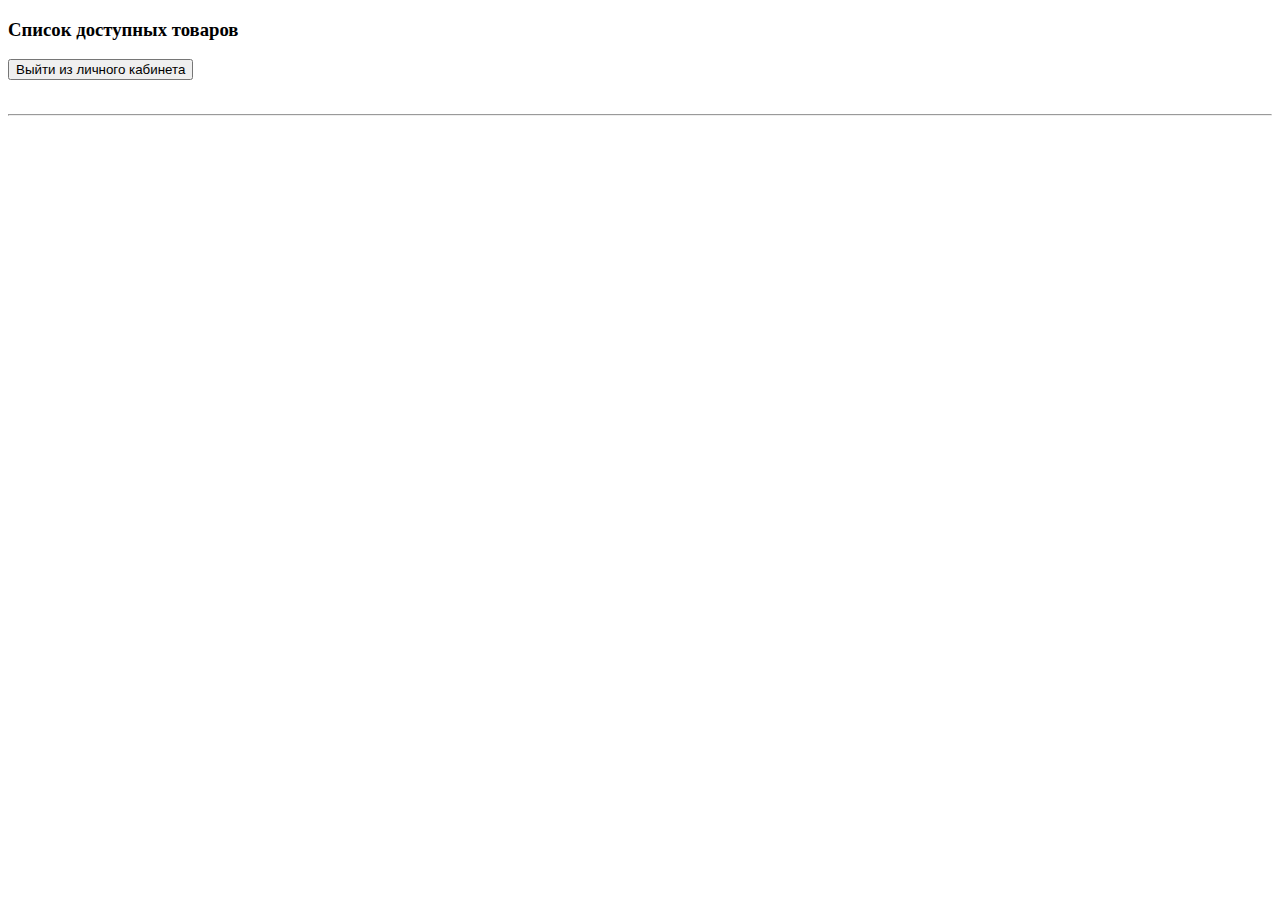
==== src/main/resources/templates/user/index.html @ d83dccd0 "Created forms for non-autorized users. They can see information about commodities" ====
<!DOCTYPE html>
<html lang="en">
<head>
    <meta charset="UTF-8">
    <title>Главная страница</title>
</head>
<body>
<h3>
    Список доступных товаров
</h3>
<form method="post" th:action="@{/logout}">
    <button type="submit">Выйти из личного кабинета</button>
</form>
<input type="hidden" th:name="${_csrf.parameterName}" th:value="${_csrf.token}">
<div th:each="product : ${products}">
    <img th:src="'/img/' + ${product.imageList[0].getFilename()}" width="300px">
    <br>
    <a th:href = "@{/product/info/{id}(id=${product.getId()})}"
       th:text="${product.getTitle()}"></a>
    <p th:text="'Цена товара:' + ${product.getPrice()}"></p>

    <hr>

</div>
</body>
</html>
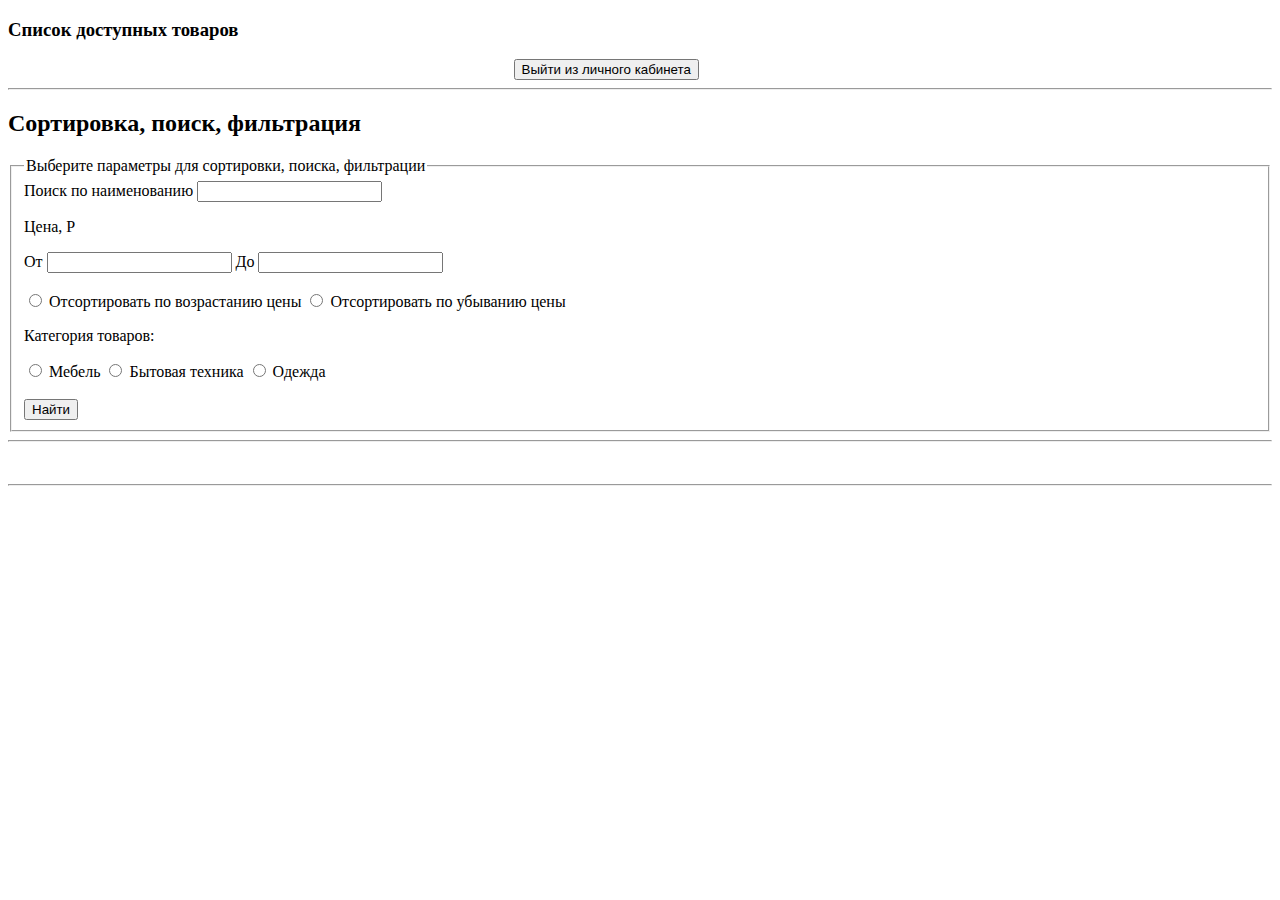
==== commit df60ba5e: "Created sorts-forms for non-autorized users. They can see information about commodities and choose o" ====
--- a/src/main/resources/templates/user/index.html
+++ b/src/main/resources/templates/user/index.html
@@ -8,9 +8,47 @@
 <h3>
     Список доступных товаров
 </h3>
-<form method="post" th:action="@{/logout}">
+<form method="post" th:action="@{/logout}" style="padding-left: 40%">
     <button type="submit">Выйти из личного кабинета</button>
 </form>
+
+<hr>
+<h2>Сортировка, поиск, фильтрация </h2>
+<form th:method="POST" th:action="@{/product/search}">
+    <fieldset> <!--РАМКА, LEGEND встроенное поле в окошко -->
+        <legend> Выберите параметры для сортировки, поиска, фильтрации</legend>
+        <label for="search"> Поиск по наименованию</label>
+        <input type="text" id="search" name="search">
+        <br>
+        <p>Цена, Р</p>
+        <label for="ot">От</label>
+        <input type="text" name="ot" id="ot">
+        <label for="do">До</label>
+        <input type="text" name="do" id="do">
+        <br>
+        <br>
+        <div>
+            <input type="radio" id="ascending_price"name="price">
+            <label for="ascending_price">Отсортировать по возрастанию цены</label>
+            <input type="radio" id="descending_price"name="price">
+            <label for="descending_price">Отсортировать по убыванию цены</label>
+            <p>Категория товаров: </p>
+            <!--Категории товаров furniture/clothes/appliances-->
+            <input type="radio" id="furniture" name="contract">
+            <label for="furniture">Мебель</label>
+            <input type="radio" id="appliances" name="contract">
+            <label for="appliances">Бытовая техника</label>
+            <input type="radio" id="clothes" name="contract">
+            <label for="clothes">Одежда</label>
+            <br>
+            <br>
+            <input type="submit" value="Найти">
+
+        </div>
+    </fieldset>
+</form>
+<hr>
+
 <input type="hidden" th:name="${_csrf.parameterName}" th:value="${_csrf.token}">
 <div th:each="product : ${products}">
     <img th:src="'/img/' + ${product.imageList[0].getFilename()}" width="300px">
@@ -20,7 +58,6 @@
     <p th:text="'Цена товара:' + ${product.getPrice()}"></p>
 
     <hr>
-
 </div>
 </body>
 </html>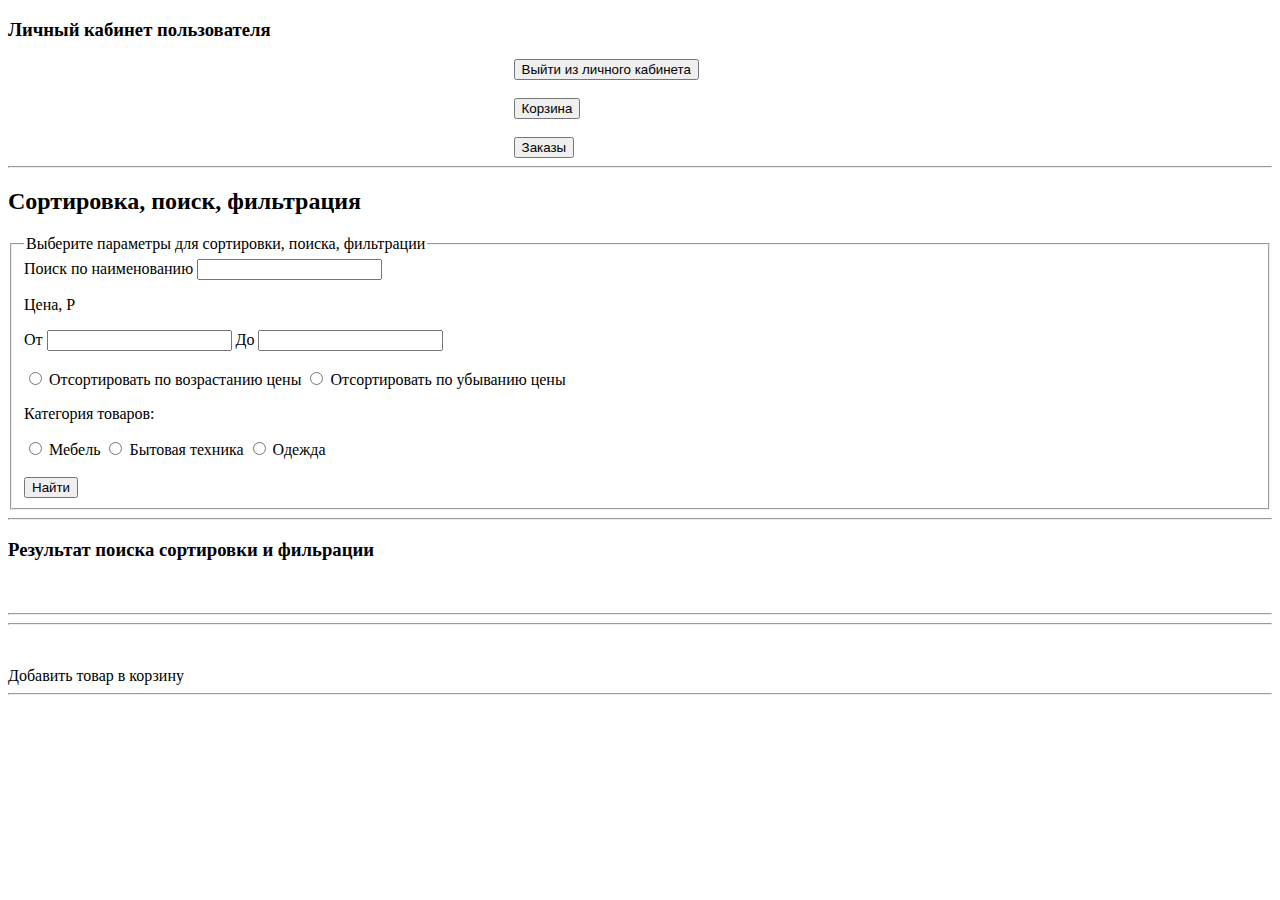
==== commit 2fc4eee2: "Created base App-shop" ====
--- a/src/main/resources/templates/user/index.html
+++ b/src/main/resources/templates/user/index.html
@@ -6,39 +6,48 @@
 </head>
 <body>
 <h3>
-    Список доступных товаров
+    Личный кабинет пользователя
 </h3>
 <form method="post" th:action="@{/logout}" style="padding-left: 40%">
     <button type="submit">Выйти из личного кабинета</button>
 </form>
+<br>
+<form method="get" th:action="@{/cart}" style="padding-left: 40%">
+    <button type="submit">Корзина</button>
+</form>
+<br>
+<form method="get" th:action="@{/orders}" style="padding-left: 40%">
+    <button type="submit">Заказы</button>
+</form>
 
 <hr>
 <h2>Сортировка, поиск, фильтрация </h2>
-<form th:method="POST" th:action="@{/product/search}">
+<form th:method="POST" th:action="@{/personal_account/product/search}">
+    <input type="hidden" th:name="${_csrf.parameterName}" th:value="${_csrf.token}">
     <fieldset> <!--РАМКА, LEGEND встроенное поле в окошко -->
         <legend> Выберите параметры для сортировки, поиска, фильтрации</legend>
         <label for="search"> Поиск по наименованию</label>
-        <input type="text" id="search" name="search">
+        <input type="text" id="search" name="search" th:value="*{value_search}">
         <br>
         <p>Цена, Р</p>
         <label for="ot">От</label>
-        <input type="text" name="ot" id="ot">
+        <input type="text" name="ot" id="ot" th:value="*{value_price_ot}">
         <label for="do">До</label>
-        <input type="text" name="do" id="do">
+        <input type="text" name="do" id="do" th:value="*{value_price_do}">
         <br>
         <br>
         <div>
-            <input type="radio" id="ascending_price"name="price">
+            <input type="radio" id="ascending_price"name="price" value="sorted_by_ascending_price">
             <label for="ascending_price">Отсортировать по возрастанию цены</label>
-            <input type="radio" id="descending_price"name="price">
+            <input type="radio" id="descending_price"name="price" value="sorted_by_descending_price">
             <label for="descending_price">Отсортировать по убыванию цены</label>
             <p>Категория товаров: </p>
             <!--Категории товаров furniture/clothes/appliances-->
-            <input type="radio" id="furniture" name="contract">
+            <input type="radio" id="furniture" name="contract" value="furniture">
             <label for="furniture">Мебель</label>
-            <input type="radio" id="appliances" name="contract">
+            <input type="radio" id="appliances" name="contract" value="appliances">
             <label for="appliances">Бытовая техника</label>
-            <input type="radio" id="clothes" name="contract">
+            <input type="radio" id="clothes" name="contract" value="clothes">
             <label for="clothes">Одежда</label>
             <br>
             <br>
@@ -48,6 +57,17 @@
     </fieldset>
 </form>
 <hr>
+<h3>Результат поиска сортировки и фильрации</h3>
+<div th:each="product : ${search_product}">
+    <img th:src="'/img/' + ${product.imageList[0].getFilename()}" width="300px">
+    <br>
+    <a th:href = "@{/product/info/{id}(id=${product.getId()})}"
+       th:text="${product.getTitle()}"></a>
+    <p th:text="'Цена товара:' + ${product.getPrice()}"></p>
+
+    <hr>
+</div>
+<hr>
 
 <input type="hidden" th:name="${_csrf.parameterName}" th:value="${_csrf.token}">
 <div th:each="product : ${products}">
@@ -56,7 +76,7 @@
     <a th:href = "@{/product/info/{id}(id=${product.getId()})}"
        th:text="${product.getTitle()}"></a>
     <p th:text="'Цена товара:' + ${product.getPrice()}"></p>
-
+    <a th:href="@{/cart/add/{id}(id=${product.getId()})}">Добавить товар в корзину</a>
     <hr>
 </div>
 </body>
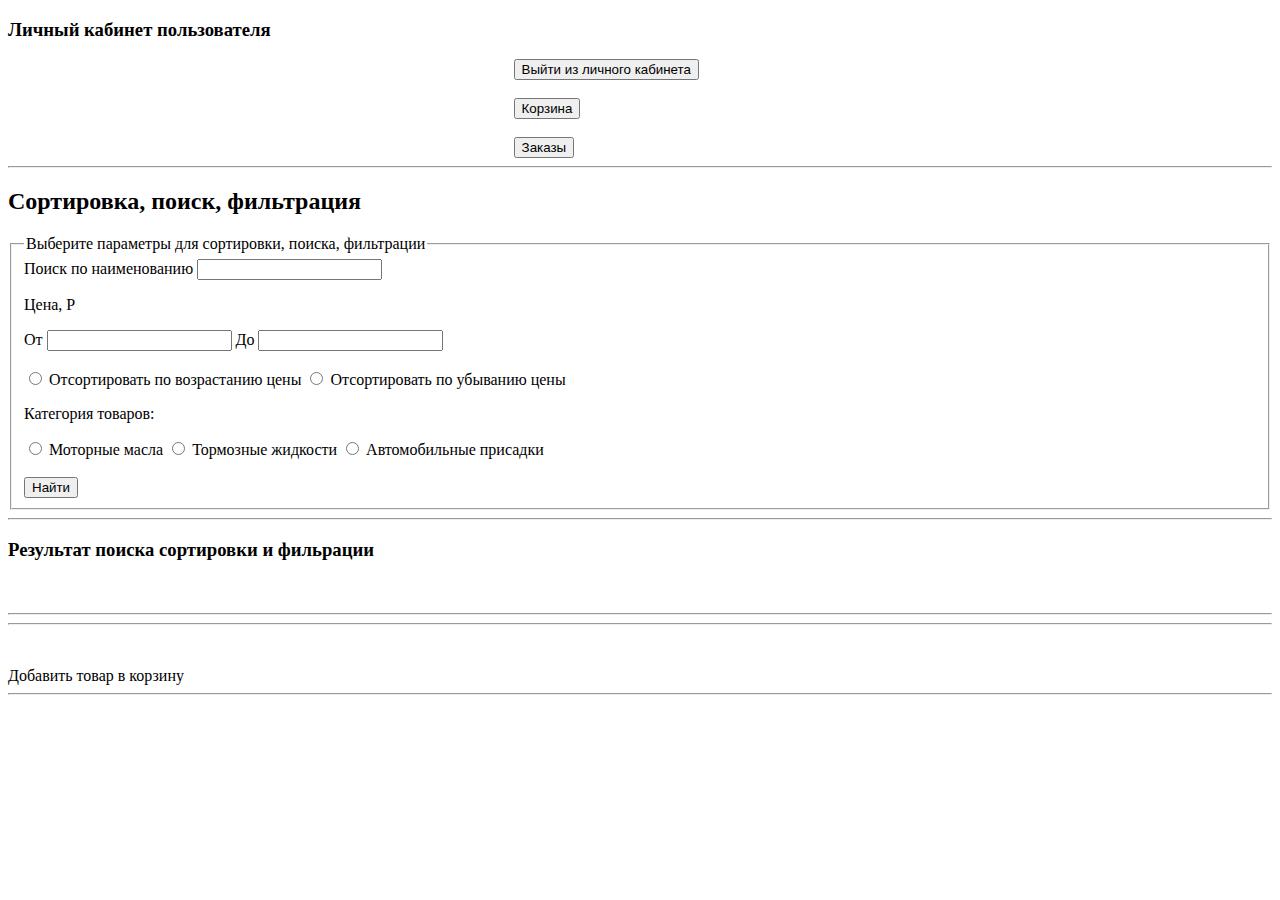
==== commit 91dc1e86: "This project was implemented, the ability to change the role of the user was added" ====
--- a/src/main/resources/templates/user/index.html
+++ b/src/main/resources/templates/user/index.html
@@ -44,11 +44,11 @@
             <p>Категория товаров: </p>
             <!--Категории товаров furniture/clothes/appliances-->
             <input type="radio" id="furniture" name="contract" value="furniture">
-            <label for="furniture">Мебель</label>
+            <label for="furniture">Моторные масла</label>
             <input type="radio" id="appliances" name="contract" value="appliances">
-            <label for="appliances">Бытовая техника</label>
+            <label for="appliances">Тормозные жидкости</label>
             <input type="radio" id="clothes" name="contract" value="clothes">
-            <label for="clothes">Одежда</label>
+            <label for="clothes">Автомобильные присадки</label>
             <br>
             <br>
             <input type="submit" value="Найти">
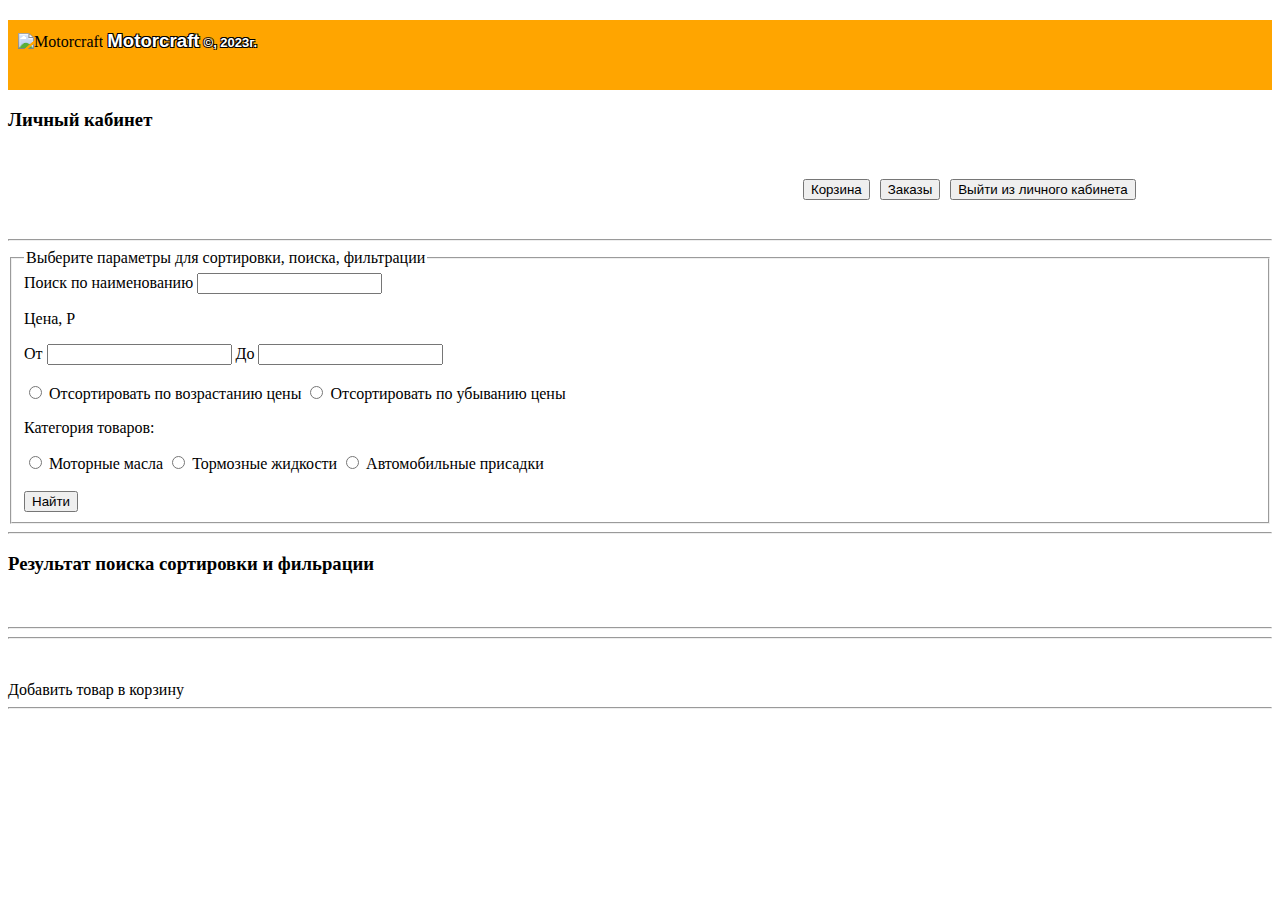
==== commit 057327dd: "This project was implemented, the ability to change the role of the user was added" ====
--- a/src/main/resources/templates/user/index.html
+++ b/src/main/resources/templates/user/index.html
@@ -1,27 +1,66 @@
 <!DOCTYPE html>
-<html lang="en">
+<html lang="ru">
 <head>
-    <meta charset="UTF-8">
-    <title>Главная страница</title>
+        <meta charset="UTF-8">
+        <meta name="viewport" content="width=device-width, initial-scale=1">
+        <title>Главная страница</title>
+        <link href="https://cdn.jsdelivr.net/npm/bootstrap@5.3.0-alpha3/dist/css/bootstrap.min.css" rel="stylesheet"
+              integrity="sha384-KK94CHFLLe+nY2dmCWGMq91rCGa5gtU4mk92HdvYe+M/SXH301p5ILy+dN9+nJOZ" crossorigin="anonymous">
+        <style>
+                @import url('https://fonts.cdnfonts.com/css/iceland');
+        </style>
 </head>
 <body>
-<h3>
-    Личный кабинет пользователя
+    <header class="head" style="margin-top: 20px;clear: both;background-color:orange;height: 50px;padding: 10px;">
+            <img src="/img/home/logo1.png" alt="Motorcraft" style="height: 20px;">
+            <p style="color: white; font-weight: bolder; font-family: 'Iceland', sans-serif; display: inline; font-size: 14pt;  text-shadow: black 1px 1px 0, black -1px -1px 0, 
+            black -1px 1px 0, black 1px -1px 0;">Motorcraft</p>
+            <p style="display: inline; font-size: small; font-family: sans-serif; font-weight:bold; color: white; text-shadow: black 1px 1px 0, black -1px -1px 0, 
+            black -1px 1px 0, black 1px -1px 0;">©,  2023г.</p>
+    </header>
+<div class="container">
+    <h3>
+    Личный кабинет
 </h3>
-<form method="post" th:action="@{/logout}" style="padding-left: 40%">
-    <button type="submit">Выйти из личного кабинета</button>
-</form>
-<br>
-<form method="get" th:action="@{/cart}" style="padding-left: 40%">
-    <button type="submit">Корзина</button>
-</form>
-<br>
-<form method="get" th:action="@{/orders}" style="padding-left: 40%">
-    <button type="submit">Заказы</button>
-</form>
+<div style="
+    background-color: white;
+    margin-top: 10px;
+    margin-right: 10%;
+    margin-left: 10%;
+    margin-bottom: 10px;">
+        <div class="menu" 
+        style="
+    height: 80px;
+    display: flex;
+    justify-content: flex-end;
+    flex-wrap: wrap;
+    align-items: center;">
+            <!-- Корзина -->
+            <div class="col-auto" style="margin-right: 10px">
+                <form method="get" th:action="@{/cart}">
+                    <button type="submit" class="btn btn-warning">Корзина</button>
+                </form>
+            </div>
+            <!-- Заказы -->
+            <div class="col-auto" style="margin-right: 10px">
+                <form method="get" th:action="@{/orders}">
+                    <button type="submit" class="btn btn-warning">Заказы</button>
+                </form>
+            </div>
+            <!-- Выход из личного кабинета -->
+            <div class="col-auto" style="margin-right: 10px">
+                <form method="post" th:action="@{/logout}">
+                    <input type="hidden" th:name="${_csrf.parameterName}" th:value="${_csrf.token}">
+                    <button type="submit" class="btn btn-warning">Выйти из личного кабинета</button>
+                </form>
+            </div>
+        </div>
+    </div>
+
+
+
 
 <hr>
-<h2>Сортировка, поиск, фильтрация </h2>
 <form th:method="POST" th:action="@{/personal_account/product/search}">
     <input type="hidden" th:name="${_csrf.parameterName}" th:value="${_csrf.token}">
     <fieldset> <!--РАМКА, LEGEND встроенное поле в окошко -->
@@ -79,5 +118,10 @@
     <a th:href="@{/cart/add/{id}(id=${product.getId()})}">Добавить товар в корзину</a>
     <hr>
 </div>
+</div>
 </body>
+<script src="https://cdn.jsdelivr.net/npm/bootstrap@5.3.0-alpha3/dist/js/bootstrap.bundle.min.js"
+        integrity="sha384-ENjdO4Dr2bkBIFxQpeoTz1HIcje39Wm4jDKdf19U8gI4ddQ3GYNS7NTKfAdVQSZe"
+        crossorigin="anonymous">
+</script>
 </html>